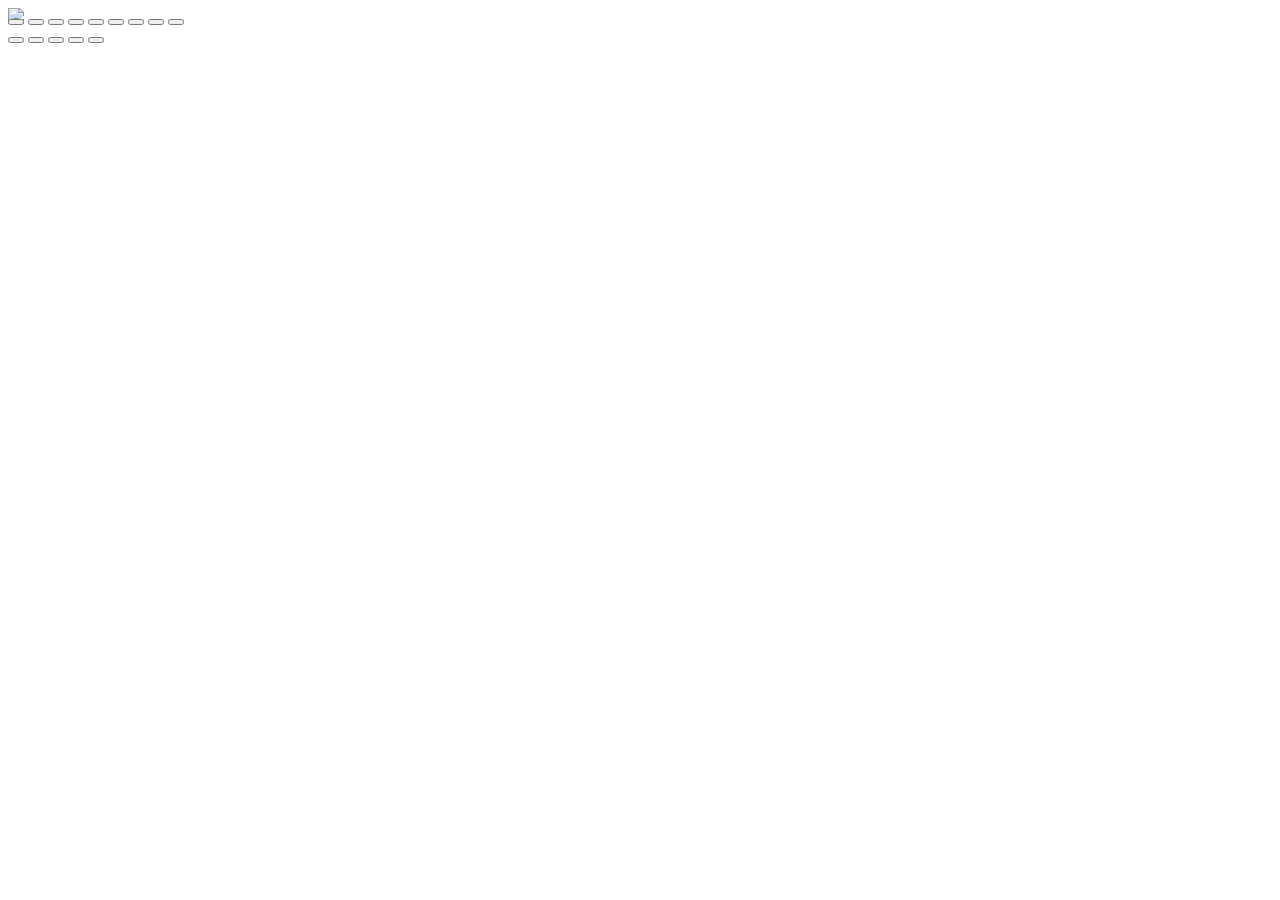
==== index.html @ a68508f8 "Add files via upload" ====
<!DOCTYPE html>
<html lang="en">
<head>
    <meta charset="UTF-8">
    <meta name="viewport" content="width=device-width, initial-scale=1.0">
    <title>Silver Palace Wiki</title>
    <link rel="stylesheet" href="/CSS/stylesheet.css">
    <link rel="stylesheet" href="/CSS/bg_img.css">
</head>
<body>
    <div class="body">
        <div class="background">
            <img src="/MainMenu/img_menu_bg_01_bg_mask.png" class="bg_mask">
            <img src="/MainMenu/img_menu_bg_01_bg.png" class="bg">
            <img src="/MainMenu/img_menu_bg_01_bird.png" class="bird">
            <img src="/MainMenu/img_menu_bg_01_horizon.png" class="horizon">
        </div>
        <div class="buttons">
            <div class="center">
                <div class="UI">
                    <button index="1" class="n1" type="button"></button>
                    <button index="2" class="n2" type="button"></button>
                    <button index="3" class="n3" type="button"></button>
                    <button index="4" class="n4" type="button"></button>
                    <button index="5" class="n5" type="button"></button>
                    <button index="6" class="n6" type="button"></button>
                    <button index="7" class="n7" type="button"></button>
                    <button index="8" class="n8" type="button"></button>
                    <button index="9" class="n9" type="button"></button>
                </div>
                <div class="UI">
                    <button index="10" class="n10" type="button"></button>
                    <button index="11" class="n11" type="button"></button>
                    <button index="12" class="n12" type="button"></button>
                    <button index="13" class="n13" type="button"></button>
                    <button index="14" class="n14" type="button"></button>
                    <!--<button class="n15" type="button"></button>-->
                    <!--<button class="n16" type="button"></button>-->
                    <!--<button class="n17" type="button"></button>-->
                    <!--<button class="n18" type="button"></button>-->
                    <!--<button class="n19" type="button"></button>-->
                </div>
                <div class="hover">
                    <div class="button1"></div>
                    <div class="button2"></div>
                </div>
            </div>
        </div>
    </div>
    <div>
        <audio src="/media/bgm.Bebly0Hj.mp3" loop autoplay></audio>
    </div>
</body>
</html>
---- CSS/bg_img.css ----
.background {
    position: fixed;
    z-index: -1;
}

.background img {
    position: fixed;
    background-blend-mode: overlay;
    object-fit: cover;
    width: auto;
    height: auto;
}

.bg_mask {
    background-size: cover;
    opacity: 0.5;
    z-index: 1;
}

.bg {
    background-size: auto;
    z-index: 2;

}

.horizon {
    background-size: cover;
    background-position: bottom;
    z-index: 3;
}

.bird {
    background-size: auto;
    background-position: bottom right;
    z-index: 4;
}
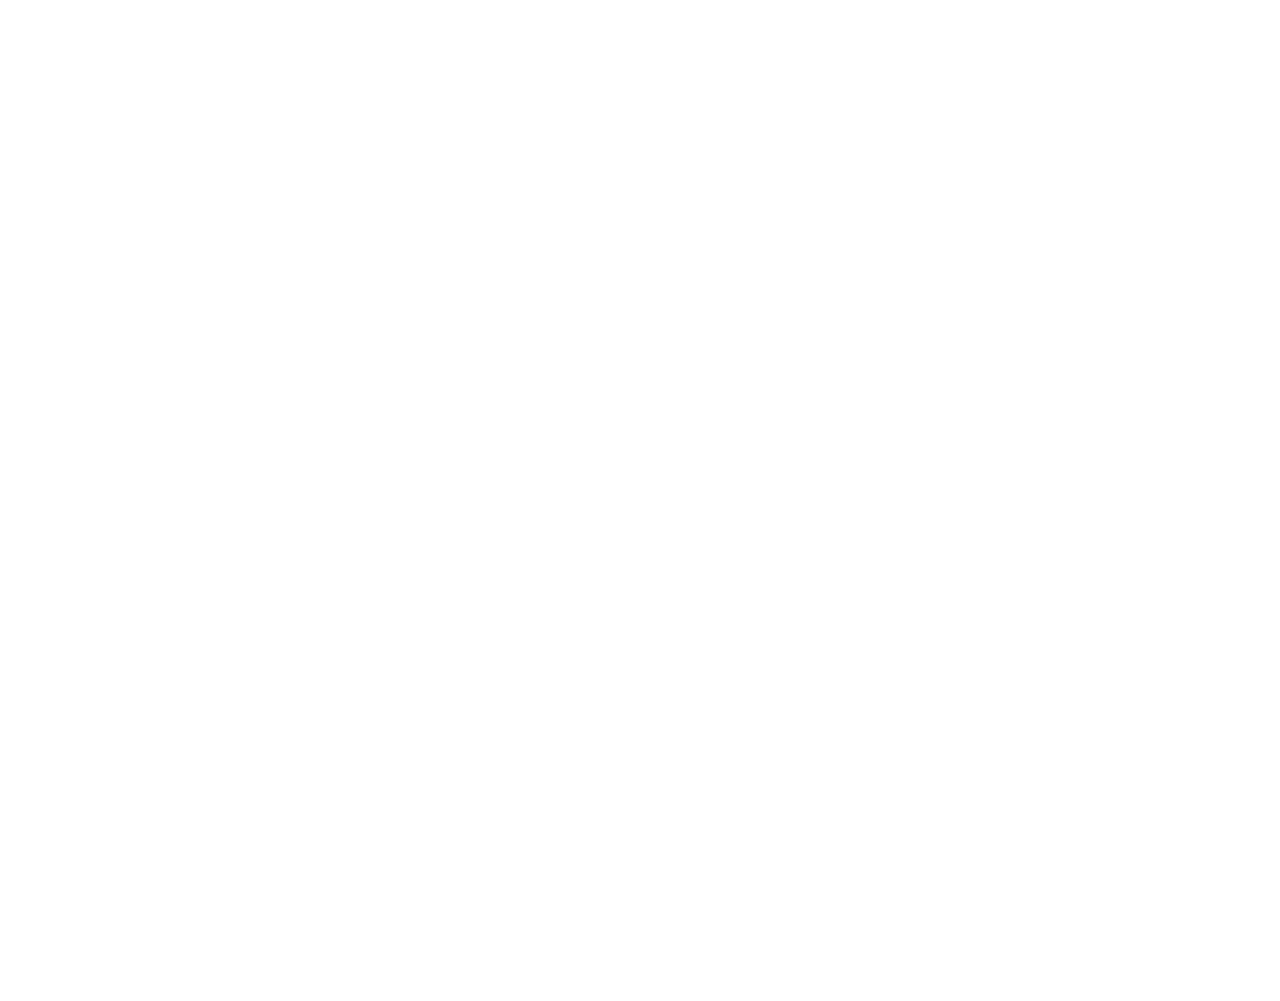
==== commit cfbe414c: "Add files via upload" ====
--- a/index.html
+++ b/index.html
@@ -4,17 +4,43 @@
     <meta charset="UTF-8">
     <meta name="viewport" content="width=device-width, initial-scale=1.0">
     <title>Silver Palace Wiki</title>
-    <link rel="stylesheet" href="/CSS/stylesheet.css">
+    <link rel="stylesheet" href="/CSS/index.css">
     <link rel="stylesheet" href="/CSS/bg_img.css">
 </head>
-<body>
-    <div class="body">
-        <div class="background">
-            <img src="/MainMenu/img_menu_bg_01_bg_mask.png" class="bg_mask">
-            <img src="/MainMenu/img_menu_bg_01_bg.png" class="bg">
-            <img src="/MainMenu/img_menu_bg_01_bird.png" class="bird">
-            <img src="/MainMenu/img_menu_bg_01_horizon.png" class="horizon">
-        </div>
+<body class="body">
+    <div class="bg-layer bg-layer-1"></div>
+    <div class="bg-layer bg-layer-2"></div>
+    <div class="bg-layer bg-layer-3"></div>
+    <div class="bg-layer bg-layer-4"></div>
+    <div class="bg-layer bg-layer-5"></div>
+    <div class="bg-layer bg-layer-6"></div>
+    <div class="bg-layer bg-layer-7"></div>
+    <div class="bg-layer bg-layer-8"></div>
+    <div class="bg-layer bg-layer-9"></div>
+    <div class="bg-layer bg-layer-10"></div>
+    <div class="bg-layer bg-layer-11"></div>
+    <div class="bg-layer bg-layer-12"></div>
+    <div class="bg-layer bg-layer-13"></div>
+    <div class="bg-layer bg-layer-14"></div>
+    <div class="bg-layer bg-layer-15"></div>
+    <div class="bg-layer bg-layer-16"></div>
+    <div class="bg-layer bg-layer-17"></div>
+    <div class="bg-layer bg-layer-18"></div>
+    <div class="bg-layer bg-layer-19"></div>
+    <div class="bg-layer bg-layer-20"></div>
+    <div class="bg-layer bg-layer-21"></div>
+    <div class="bg-layer bg-layer-22"></div>
+    <div class="bg-layer bg-layer-23"></div>
+    <div class="bg-layer bg-layer-24"></div>
+    <div class="bg-layer bg-layer-25"></div>
+    <div class="bg-layer bg-layer-26"></div>
+    <div class="bg-layer bg-layer-27"></div>
+    <div class="bg-layer bg-layer-45"></div>
+    <div class="bg-layer bg-layer-73"></div>
+
+
+
+    <div style="position: relative; z-index: 10;">
         <div class="buttons">
             <div class="center">
                 <div class="UI">
--- a/CSS/index.css
+++ b/CSS/index.css
@@ -0,0 +1,249 @@
+.UI {
+    padding: auto;
+    background-size: 100% auto;
+    justify-content: center;
+}
+
+
+.n1 {
+    background: url(/MainMenu/bg_menu_button_01.png) no-repeat;
+    position: relative;
+    background-size: cover;
+    top: 36.8em;
+    left: 31.5em;
+    width: 337px;
+    height: 162px;
+    border: none;
+    padding: 0;
+
+}
+
+.n2 {
+    background: url(/MainMenu/bg_menu_button_02.png) no-repeat;
+    background-size: 100%;
+    position: relative;
+    top: 36.8em;
+    left: 32.2em;
+    width: 162px;
+    height: 162px;
+    border: none;
+    padding: 0;
+}
+
+.n3 {
+    background: url(/MainMenu/bg_menu_button_02.png) no-repeat;
+    background-size: 100%;
+    position: relative;
+    top: 36.8em;
+    left: 32.4em;
+    width: 162px;
+    height: 162px;
+    border: none;
+    padding: 0;
+}
+
+.n4 {
+    background: url(/MainMenu/bg_menu_button_02.png) no-repeat;
+    background-size: 100%;
+    position: relative;
+    top: 36.8em;
+    left: 32.7em;
+    width: 162px;
+    height: 162px;
+    border: none;
+    padding: 0;
+
+}
+
+.n5 {
+    background: url(/MainMenu/bg_menu_button_02.png) no-repeat;
+    background-size: 100%;
+    position: relative;
+    top: 50.5em;
+    left: -31.5em;
+    width: 162px;
+    height: 162px;
+    border: none;
+    padding: 0;
+
+
+}
+
+.n6 {
+    background: url(/MainMenu/Bg_Menu_Button_Null.png) no-repeat;
+    background-size: 100%;
+    position: relative;
+    top: 50.5em;
+    left: -30.8em;
+    width: 162px;
+    height: 162px;
+    border: none;
+    padding: 0;
+
+
+}
+
+.n7 {
+    background: url(/MainMenu/Bg_Menu_Button_Null.png) no-repeat;
+    background-size: 100%;
+    position: relative;
+    top: 50.5em;
+    left: -30.1em;
+    width: 162px;
+    height: 162px;
+    border: none;
+    padding: 0;
+
+}
+
+.n8 {
+    background: url(/MainMenu/Bg_Menu_Button_Null.png) no-repeat;
+    background-size: 100%;
+    position: relative;
+    top: 50.5em;
+    left: -29.8em;
+    width: 162px;
+    height: 162px;
+    border: none;
+    padding: 0;
+
+}
+
+.n9 {
+    background: url(/MainMenu/Bg_Menu_Button_Null.png) no-repeat;
+    background-size: 100%;
+    position: relative;
+    top: 50.5em;
+    left: -29.5em;
+    width: 162px;
+    height: 162px;
+    border: none;
+    padding: 0;
+
+}
+
+.n10 {
+    background: url(/MainMenu/bg_menu_button_02.png) no-repeat;
+    background-size: 100%;
+    position: relative;
+    left: 128.1em;
+    top: 24.4em;
+    width: 162px;
+    height: 162px;
+    border: none;
+    padding: 0;
+}
+
+.n11 {
+    background: url(/MainMenu/bg_menu_button_02.png) no-repeat;
+    background-size: 100%;
+    position: relative;
+    top: 24.4em;
+    left: 128.5em;
+    width: 162px;
+    height: 162px;
+    border: none;
+    padding: 0;
+}
+
+.n12 {
+    background: url(/MainMenu/bg_menu_button_02.png) no-repeat;
+    background-size: 100%;
+    position: relative;
+    top: 24.4em;
+    left: 128.7em;
+    width: 162px;
+    height: 162px;
+    border: none;
+    padding: 0;
+}
+
+.n13 {
+    background: url(/MainMenu/bg_menu_button_02.png) no-repeat;
+    background-size: 100%;
+    position: relative;
+    top: 24.4em;
+    left: 128.9em;
+    width: 162px;
+    height: 162px;
+    border: none;
+    padding: 0;
+}
+
+.n14 {
+    background: url(/MainMenu/bg_menu_button_02.png) no-repeat;
+    background-size: 100%;
+    position: relative;
+    top: 24.4em;
+    left: 129.2em;
+    width: 162px;
+    height: 162px;
+    border: none;
+    padding: 0;
+
+}
+
+.n15 {
+    background: url(/MainMenu/bg_menu_button_02.png) no-repeat;
+    background-size: 100%;
+    position: relative;
+    top: 45em;
+    left: 190em;
+    width: 158px;
+    height: 158px;
+    border: none;
+    padding: 0;
+
+}
+
+.n16 {
+    background: url(/MainMenu/Bg_Menu_Button_Null.png) no-repeat;
+    background-size: 100%;
+    position: relative;
+    top: 45em;
+    left: 190em;
+    width: 158px;
+    height: 158px;
+    border: none;
+    padding: 0;
+
+}
+
+.n17 {
+    background: url(/MainMenu/Bg_Menu_Button_Null.png) no-repeat;
+    background-size: 100%;
+    position: relative;
+    top: 45em;
+    left: 190em;
+    width: 158px;
+    height: 158px;
+    border: none;
+    padding: 0;
+
+}
+
+.n18 {
+    background: url(/MainMenu/Bg_Menu_Button_Null.png) no-repeat;
+    background-size: 100%;
+    position: relative;
+    top: 45em;
+    left: 190em;
+    width: 158px;
+    height: 158px;
+    border: none;
+    padding: 0;
+
+}
+
+.n19 {
+    background: url(/MainMenu/Bg_Menu_Button_Null.png) no-repeat;
+    background-size: 100%;
+    position: relative;
+    top: 45em;
+    left: 190em;
+    width: 158px;
+    height: 158px;
+    border: none;
+    padding: 0;
+
+}
--- a/CSS/bg_img.css
+++ b/CSS/bg_img.css
@@ -1,36 +1,182 @@
-.background {
-    position: fixed;
-    z-index: -1;
+* {
+    margin: 0;
+    padding: 0;
 }
 
-.background img {
-    position: fixed;
-    background-blend-mode: overlay;
-    object-fit: cover;
-    width: auto;
-    height: auto;
+.body {
+    position: relative;
+    width: 100vw;
+    height: 100vh;
+    overflow: hidden;
 }
 
-.bg_mask {
+
+.bg-layer {
+    position: absolute;
+    inset: 0;
+    background-repeat: no-repeat;
+    background-position: center;
+}
+/*.bg-layer-1 {
+    background-image: url("/MainMenu/img_menu_bg_bird_1_1.png");
+    background-size: 91%;
+    z-index: 10;
+    opacity: 1;
+    left: 115em;
+    bottom: 49em;
+}*/
+.bg-layer-2 {
+    background-image: url("/MainMenu/img_menu_bg_bird_3_1.png"), url("/MainMenu/img_menu_bg_bird_3_2.png");
+    background-size: auto;
+    z-index: 10;
+    opacity: 1;
+    mix-blend-mode: screen;
+}
+.bg-layer-3 {
+    background-image: url("/MainMenu/img_menu_bg_bird_4_1.png"), url("/MainMenu/img_menu_bg_bird_4_2.png");
+    background-size: auto;
+    z-index: 10;
+    opacity: 1;
+    mix-blend-mode: screen;
+}
+.bg-layer-4 {
+    background-image: url("/MainMenu/img_menu_bg_bird_5_1");
+    background-size: auto;
+    z-index: 10;
+    opacity: 1;
+    mix-blend-mode: screen;
+}
+.bg-layer-5 {
+    background-image: url("/MainMenu/");
     background-size: cover;
-    opacity: 0.5;
-    z-index: 1;
+    z-index: 2;
+    opacity: 1;
+    mix-blend-mode: screen;
+}
+.bg-layer-6 {
+    background-image: url("/MainMenu/");
+    background-size: cover;
+    z-index: 2;
+    opacity: 1;
+    mix-blend-mode: screen;
+}
+.bg-layer-7 {
+    background-image: url("/MainMenu/");
+    background-size: cover;
+    z-index: 2;
+    opacity: 1;
+    mix-blend-mode: screen;
+}
+.bg-layer-8 {
+    background-image: url("/MainMenu/img_menu_bg_01_bg.png");
+    background-size: cover;
+    z-index: 2;
+    opacity: 1;
+    mix-blend-mode: screen;
 }
 
-.bg {
+.bg-layer-9 {
+    background-image: url("/MainMenu/img_menu_bg_01_bg_mask.png");
+    background-size: cover;
+    z-index: 1;
+    opacity: 0,1;
+}
+
+.bg-layer-10 {
+    background-image: url("/MainMenu/img_menu_bg_01_bird.png");
+    background-size: auto;
+    z-index: 10;
+    opacity: 1;
+    background-position: bottom right;
+}
+
+.bg-layer-11 {
+    background-image: url("/MainMenu/img_menu_bg_01_horizon.png");
+    background-size: auto;
+    z-index: 10;
+    opacity: 1;
+    top: 67em;
+}
+
+.bg-layer-12 {
+    background-image: url("/MainMenu/img_menu_bg_01_horizon_top.png");
+    background-size: auto;
+    z-index: 10;
+    opacity: 1;
+    top: 37em;
+}
+
+.bg-layer-13 {
+    background-image: url("/MainMenu/img_menu_bg_horizon_top_mask.png");
     background-size: auto;
     z-index: 2;
-
+    opacity: 1;
+    background-position: 67em;
 }
 
-.horizon {
-    background-size: cover;
-    background-position: bottom;
-    z-index: 3;
+.bg-layer-14 {
+    background-image: url("/MainMenu/");
+    background-size: auto;
+    z-index: 4;
+    opacity: 1;
+    background-position: bottom right;
+}
+.bg-layer-15 {
+    background-image: url("/MainMenu/");
+    background-size: auto;
+    z-index: 4;
+    opacity: 1;
+    background-position: bottom right;
+}
+.bg-layer-16 {
+    background-image: url("/MainMenu/");
+    background-size: auto;
+    z-index: 4;
+    opacity: 1;
+    background-position: bottom right;
+}
+.bg-layer-17 {
+    background-image: url("/MainMenu/");
+    background-size: auto;
+    z-index: 4;
+    opacity: 1;
+    background-position: bottom right;
+}
+.bg-layer-18 {
+    background-image: url("/MainMenu/");
+    background-size: auto;
+    z-index: 4;
+    opacity: 1;
+    background-position: bottom right;
+}
+.bg-layer-19 {
+    background-image: url("/MainMenu/");
+    background-size: auto;
+    z-index: 4;
+    opacity: 1;
+    background-position: bottom right;
+}
+.bg-layer-20 {
+    background-image: url("/MainMenu/");
+    background-size: auto;
+    z-index: 4;
+    opacity: 1;
+    background-position: bottom right;
+}
+.bg-layer-45 {
+    background-image: url("/MainMenu/img_menu_bird_01.png");
+    background-size: 100%;
+    z-index: 10;
+    opacity: 1;
+    left: 114em;
+    bottom: 49em;
 }
 
-.bird {
-    background-size: auto;
-    background-position: bottom right;
+.bg-layer-73 {
+    background-image: url("/MainMenu/img_menu_smallplanet.png");
+    background-size: 42%;
     z-index: 4;
-}+    opacity: 1;
+    left: 32em;
+    bottom: 22em;
+}
